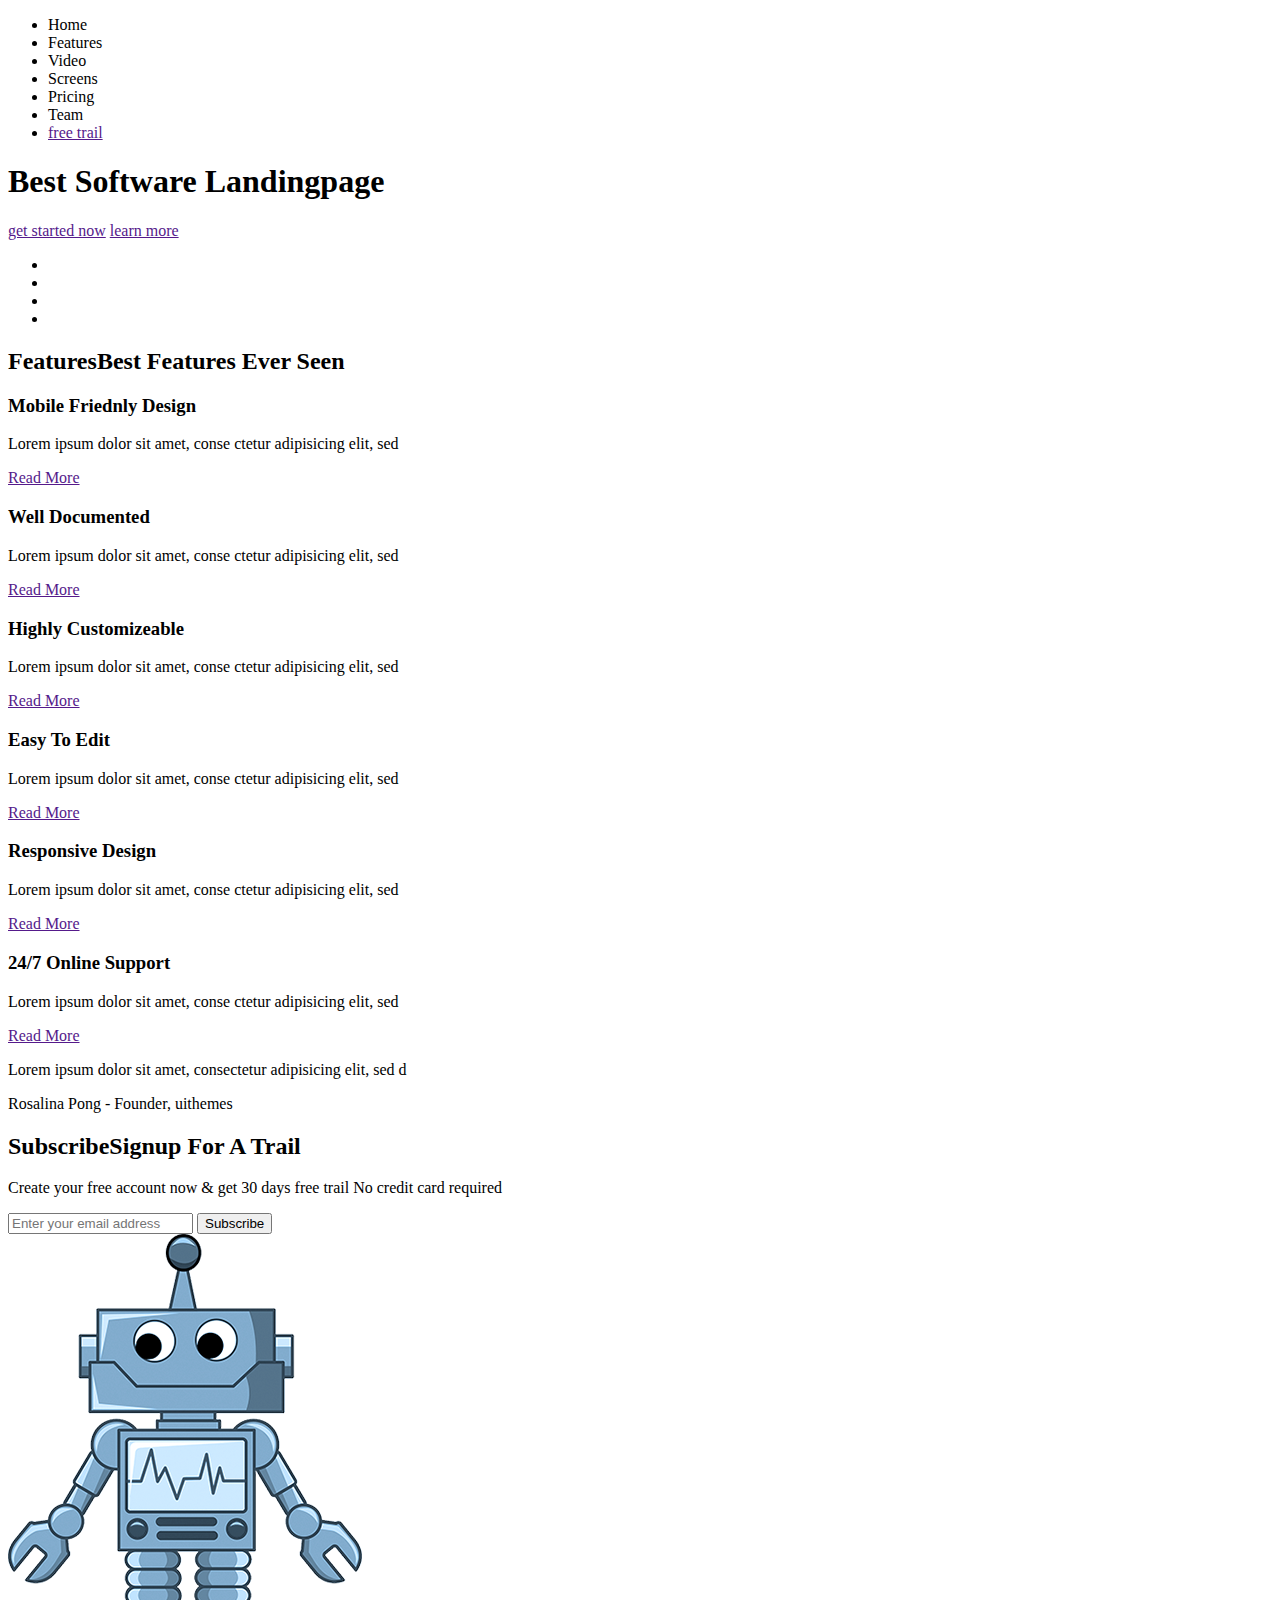
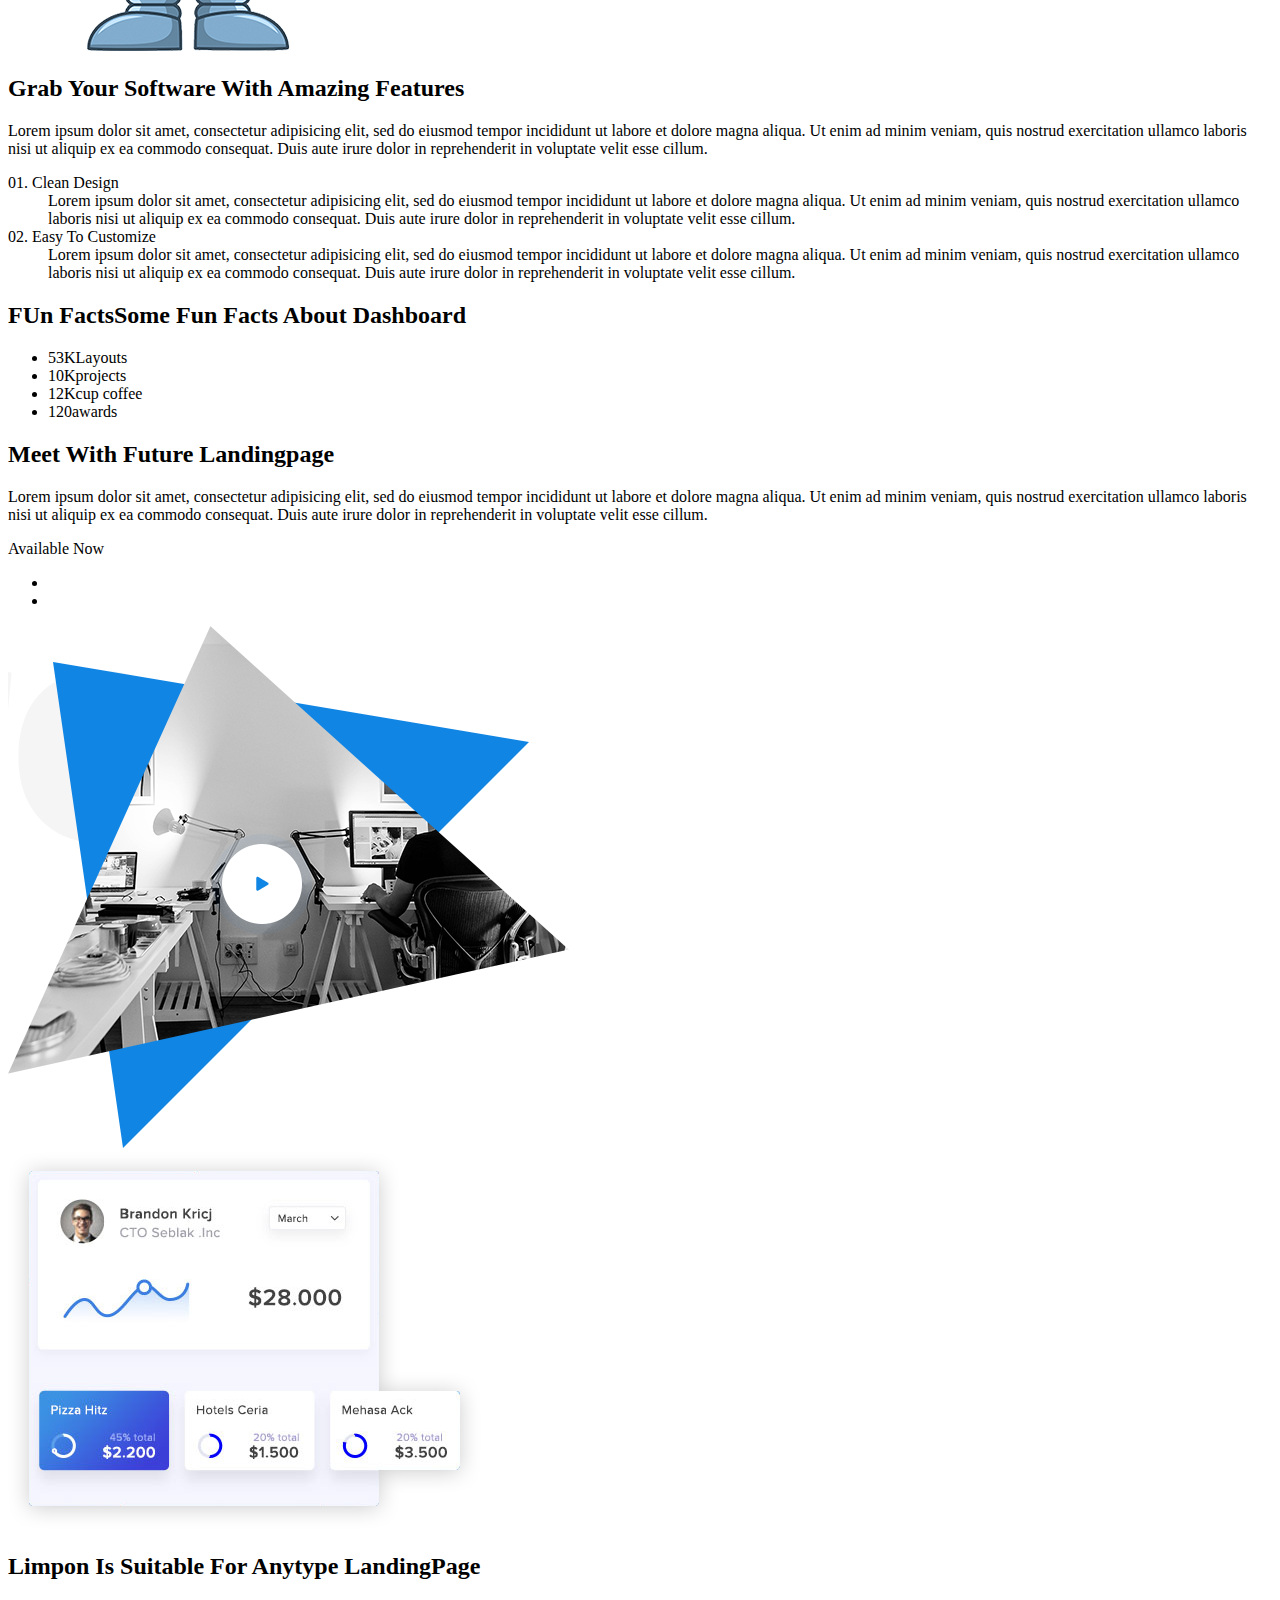
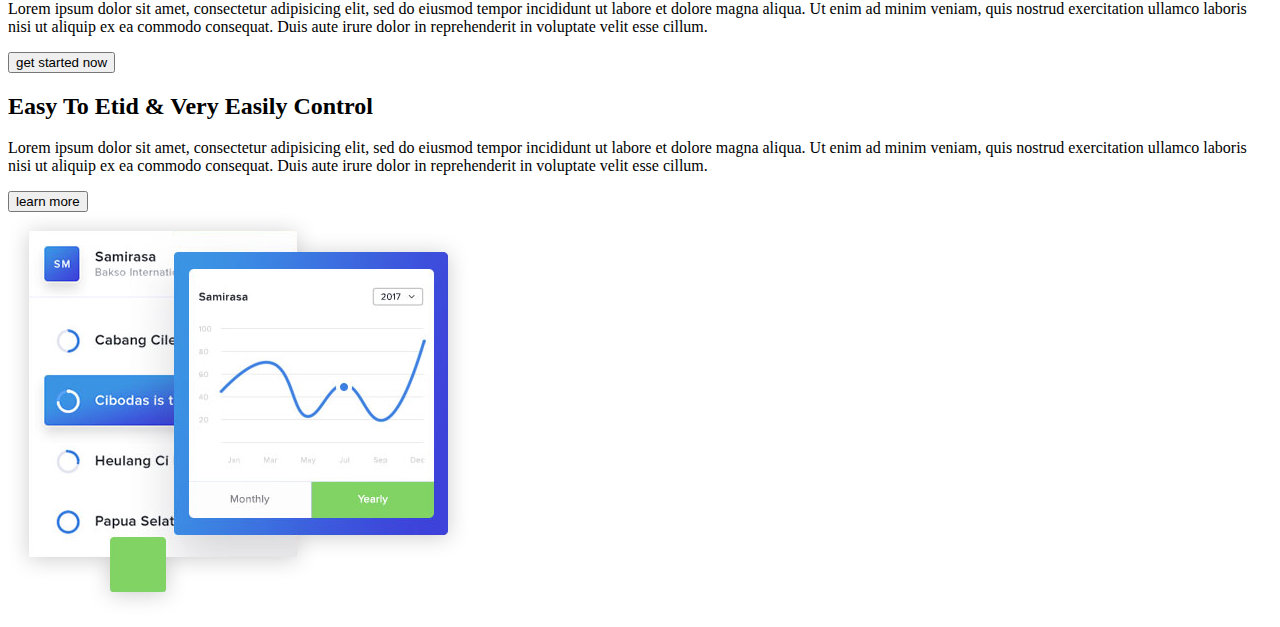
==== index.html @ 0503aa7f "Add files" ====
<!DOCTYPE html>
<html lang="en">
<head>
    <meta charset="UTF-8">
    <meta name="viewport" content="width=device-width, initial-scale=1.0">
    <title>Limpon</title>
</head>
<body>
   <div>
       <div>
        <a href=""></a>
        <ul>
            <li>Home</li>
            <li>Features</li>
            <li>Video</li>
            <li>Screens</li>
            <li>Pricing</li>
            <li>Team</li>
            <li><a href="">free trail</a></li>
        </ul>
       </div>
        <h1>Best Software  Landingpage</h1>
        <div>
            <a href="">get started now</a>
            <a href="">learn more</a>
        </div>
   </div>
   <div>
       <ul>
           <li></li>
           <li></li>
           <li></li>
           <li></li>
       </ul>
   </div>
   <div>
       <div>
           <h2><span>Features</span>Best Features Ever Seen</h2>
           <div>
               <div></div>
               <h3>Mobile Friednly Design</h3>
               <p>Lorem ipsum dolor sit amet, conse ctetur adipisicing elit, sed</p>
               <a href="">Read More</a>
           </div>
           <div>
            <div></div>
            <h3>Well Documented</h3>
            <p>Lorem ipsum dolor sit amet, conse ctetur adipisicing elit, sed</p>
            <a href="">Read More</a>
           </div>
           <div>
            <div></div>
            <h3>Highly Customizeable</h3>
            <p>Lorem ipsum dolor sit amet, conse ctetur adipisicing elit, sed </p>
            <a href="">Read More</a>
           </div>
           <div>
            <div></div>
            <h3>Easy To Edit</h3>
            <p>Lorem ipsum dolor sit amet, conse ctetur adipisicing elit, sed </p>
            <a href="">Read More</a>
           </div> 
           <div>
            <div></div>
            <h3>Responsive Design</h3>
            <p>Lorem ipsum dolor sit amet, conse ctetur adipisicing elit, sed</p>
            <a href="">Read More</a>
           </div> 
           <div>
            <div></div>
            <h3>24/7 Online Support</h3>
            <p>Lorem ipsum dolor sit amet, conse ctetur adipisicing elit, sed</p>
            <a href="">Read More</a>
           </div> 
           <div>
               <p>Lorem ipsum dolor sit amet, consectetur adipisicing elit, sed d</p>
               <p><span>Rosalina Pong</span> - Founder, uithemes</p>
           </div>
       </div>
   </div>
   <div>
       <div>
           <div>
               <h2><span>Subscribe</span>Signup For A Trail</h2>
               <p>Create your free account now & get 30 days free
                trail No credit card required</p>
                <input type="email" placeholder="Enter your email address">
                <button type="submit">Subscribe</button>
           </div>
           <img src="img/Robot.png" alt="Robot">
       </div>
   </div>
   <div>
       <div></div>
       <h2>Grab Your  Software
        With Amazing  Features</h2>
        <p>Lorem ipsum dolor sit amet, consectetur adipisicing elit, sed do eiusmod tempor incididunt ut labore et dolore magna aliqua. Ut enim ad minim veniam, quis nostrud exercitation ullamco laboris nisi ut aliquip ex ea commodo consequat.
             Duis aute irure dolor in reprehenderit in voluptate velit esse cillum.</p>
        <dl>
            <dt>01. Clean Design</dt>
            <dd>Lorem ipsum dolor sit amet, consectetur adipisicing elit, sed do eiusmod tempor incididunt ut labore et dolore magna aliqua. Ut enim ad minim veniam, quis nostrud exercitation ullamco laboris nisi ut aliquip ex ea commodo consequat.
                Duis aute irure dolor in reprehenderit in voluptate velit esse cillum.</dd>
            <dt>02. Easy To Customize</dt>
            <dd>Lorem ipsum dolor sit amet, consectetur adipisicing elit, sed do eiusmod tempor incididunt ut labore et dolore magna aliqua. Ut enim ad minim veniam, quis nostrud exercitation ullamco laboris nisi ut aliquip ex ea commodo consequat. 
                Duis aute irure dolor in reprehenderit in voluptate velit esse cillum.</dd>
        </dl>
   </div>
   <div>
       <div>
           <h2><span>FUn Facts</span>Some Fun Facts
            About Dashboard</h2>
            <ul>
                <li><span>53K</span>Layouts</li>
                <li><span>10K</span>projects</li>
                <li><span>12K</span>cup coffee</li>
                <li><span>120</span>awards</li>
            </ul>
       </div>
   </div>
   <div>
       <div>
           <div>
                <h2>Meet With
                Future Landingpage</h2>
                <p>Lorem ipsum dolor sit amet, consectetur adipisicing elit, 
                    sed do eiusmod tempor incididunt ut labore et dolore magna aliqua. 
                    Ut enim ad minim veniam, quis nostrud exercitation ullamco laboris 
                    nisi ut aliquip ex ea commodo consequat. 
                    Duis aute irure dolor in reprehenderit in voluptate 
                    velit esse cillum.</p>
                <p>Available Now</p>
                <ul>
                    <li><a href="" target="_blank"></a></li>
                    <li><a href="" target="_blank"></a></li>
                </ul>
            </div>
            <img src="img/7block-pic.png" alt="Video">
       </div>
   </div>
   <!-- Далее идет разметка двух блоков (8ого и 9ого), выполненная мною в качестве Д/з-->
    <div> <!-- Для выделения всего фона 8 блока-->
        <div> <!-- Для ограничения размеров блока с содержанием во всем 8 блоке-->
            <img src="img/8block-screen.png" alt="chart">
            <div> <!-- Для разметки текстового блока справа-->
                <div></div> <!-- Для иконки-->
                <h2>Limpon Is Suitable For
                    Anytype LandingPage</h2>
                    <!-- Чтобы текст в фотошопе возвращался к своему формату прежнему,
                    после моего копирования, надо нажать на Escape, а затем в окне нажать
                на Cancel Text-->
                <p>Lorem ipsum dolor sit amet, consectetur adipisicing elit, sed do eiusmod tempor incididunt ut labore et dolore magna aliqua. Ut enim ad minim veniam, quis nostrud exercitation ullamco laboris nisi ut aliquip ex ea commodo consequat. 
                    Duis aute irure dolor in reprehenderit in voluptate velit esse cillum.</p>
                <button type="submit">get started now</button>
                <!-- Вероятно нужно было использовать ссылку-->
            </div>
        </div>
    </div>
    <div> <!-- Для выделения всего фона 9 блока-->
        <div> <!-- Для ограничения размеров блока с содержанием во всем 9 блоке-->
            <div> <!-- Для разметки текстового блока слева-->
                <div></div> <!-- Для иконки-->
                <h2>Easy To Etid &
                    Very Easily Control</h2>
                <p>Lorem ipsum dolor sit amet, consectetur adipisicing elit, sed do eiusmod tempor incididunt ut labore et dolore magna aliqua. Ut enim ad minim veniam, quis nostrud exercitation ullamco laboris nisi ut aliquip ex ea commodo consequat. 
                        Duis aute irure dolor in reprehenderit in voluptate velit esse cillum.</p>
                <button type="submit">learn more</button>
            </div>
            <img src="img/9block-screen.png" alt="chart2">
        </div>
    </div>
</body>
</html>
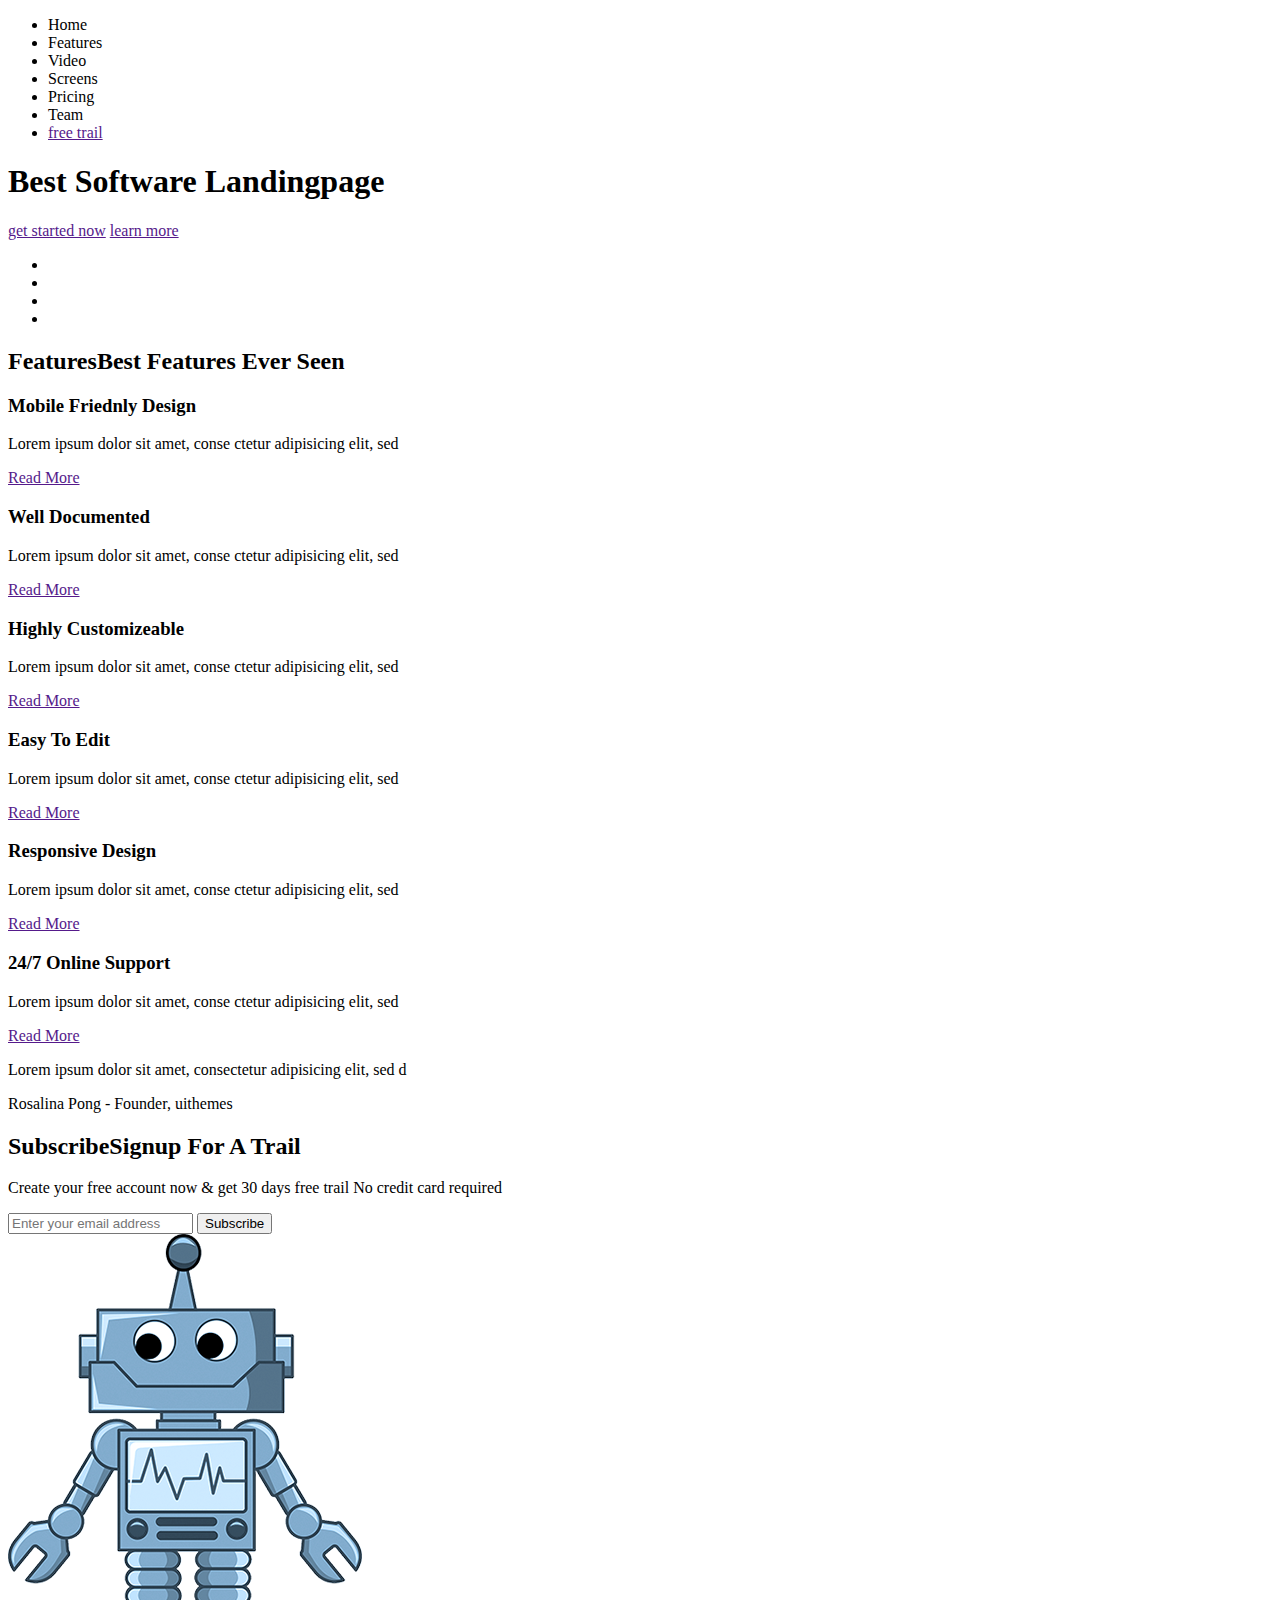
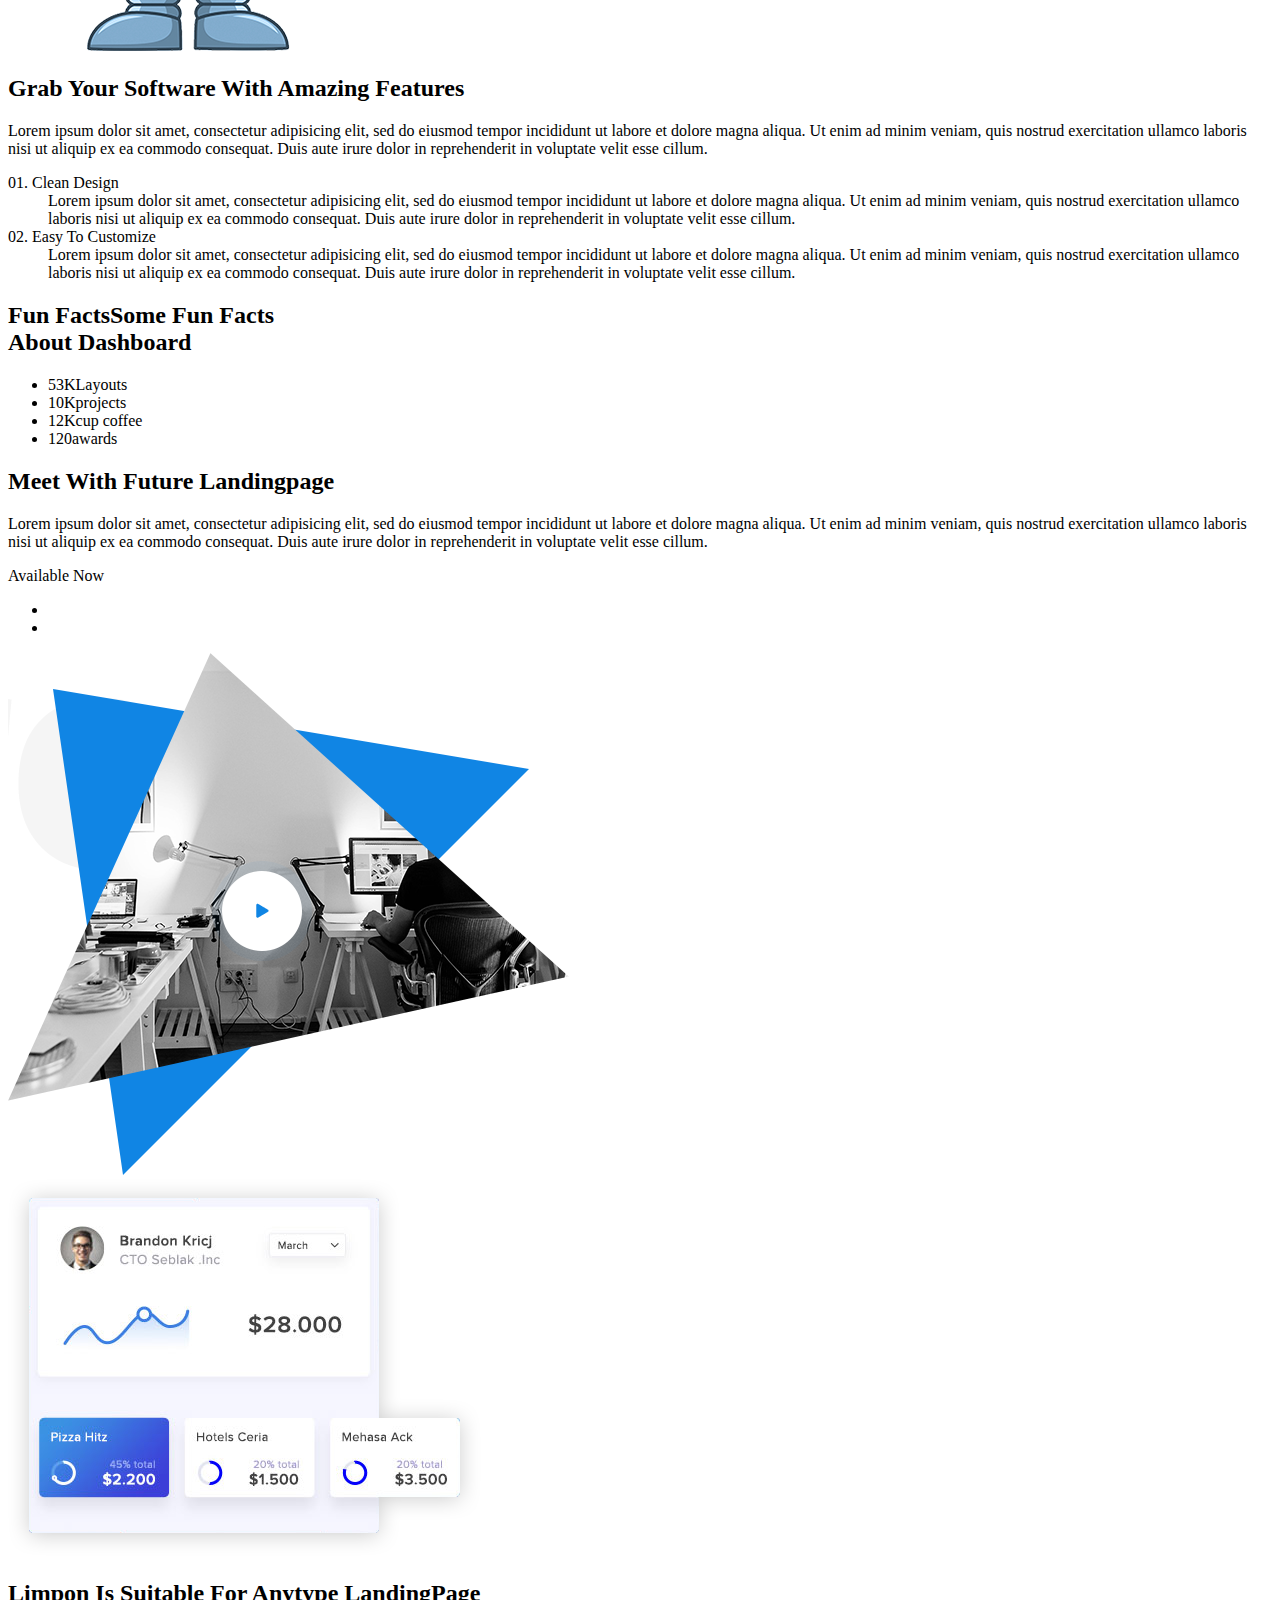
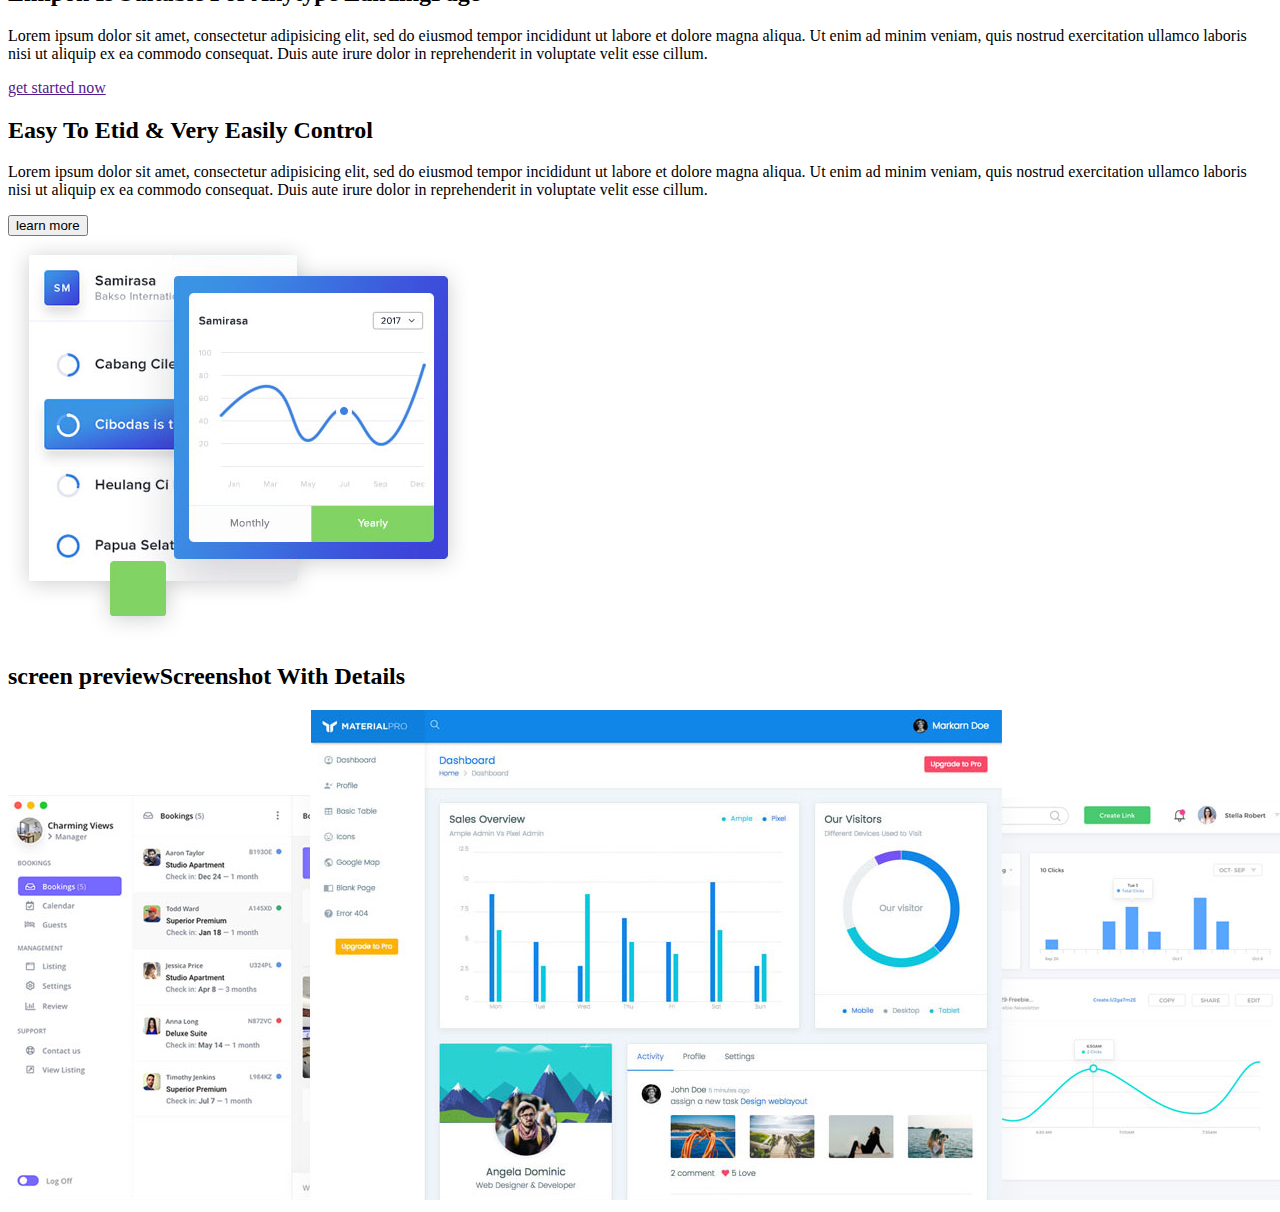
==== commit bf207699: "Add index.html" ====
--- a/index.html
+++ b/index.html
@@ -4,19 +4,22 @@
     <meta charset="UTF-8">
     <meta name="viewport" content="width=device-width, initial-scale=1.0">
     <title>Limpon</title>
+    <link rel="preconnect" href="https://fonts.gstatic.com">
+<link href="https://fonts.googleapis.com/css2?family=Open+Sans:wght@400;600;700;800&display=swap" rel="stylesheet">
+    <link rel="stylesheet" href="css/style.css">
 </head>
 <body>
-   <div>
+   <div class="page-header">
        <div>
         <a href=""></a>
-        <ul>
+        <ul class="nav">
             <li>Home</li>
             <li>Features</li>
             <li>Video</li>
             <li>Screens</li>
             <li>Pricing</li>
             <li>Team</li>
-            <li><a href="">free trail</a></li>
+            <li><a href="" class="btn-free">free trail</a></li>
         </ul>
        </div>
         <h1>Best Software  Landingpage</h1>
@@ -25,7 +28,7 @@
             <a href="">learn more</a>
         </div>
    </div>
-   <div>
+   <div class="page-company">
        <ul>
            <li></li>
            <li></li>
@@ -33,40 +36,40 @@
            <li></li>
        </ul>
    </div>
-   <div>
-       <div>
+   <div class="page-grid">
+       <div class="grid">
            <h2><span>Features</span>Best Features Ever Seen</h2>
-           <div>
+           <div class="grid-item">
                <div></div>
                <h3>Mobile Friednly Design</h3>
                <p>Lorem ipsum dolor sit amet, conse ctetur adipisicing elit, sed</p>
                <a href="">Read More</a>
            </div>
-           <div>
+           <div class="grid-item">
             <div></div>
             <h3>Well Documented</h3>
             <p>Lorem ipsum dolor sit amet, conse ctetur adipisicing elit, sed</p>
             <a href="">Read More</a>
            </div>
-           <div>
+           <div class="grid-item">
             <div></div>
             <h3>Highly Customizeable</h3>
             <p>Lorem ipsum dolor sit amet, conse ctetur adipisicing elit, sed </p>
             <a href="">Read More</a>
            </div>
-           <div>
+           <div class="grid-item">
             <div></div>
             <h3>Easy To Edit</h3>
             <p>Lorem ipsum dolor sit amet, conse ctetur adipisicing elit, sed </p>
             <a href="">Read More</a>
            </div> 
-           <div>
+           <div class="grid-item">
             <div></div>
             <h3>Responsive Design</h3>
             <p>Lorem ipsum dolor sit amet, conse ctetur adipisicing elit, sed</p>
             <a href="">Read More</a>
            </div> 
-           <div>
+           <div class="grid-item">
             <div></div>
             <h3>24/7 Online Support</h3>
             <p>Lorem ipsum dolor sit amet, conse ctetur adipisicing elit, sed</p>
@@ -74,11 +77,11 @@
            </div> 
            <div>
                <p>Lorem ipsum dolor sit amet, consectetur adipisicing elit, sed d</p>
-               <p><span>Rosalina Pong</span> - Founder, uithemes</p>
+               <p class="author"><span>Rosalina Pong</span> - Founder, uithemes</p>
            </div>
        </div>
    </div>
-   <div>
+   <div class="page-subscribe">
        <div>
            <div>
                <h2><span>Subscribe</span>Signup For A Trail</h2>
@@ -90,7 +93,7 @@
            <img src="img/Robot.png" alt="Robot">
        </div>
    </div>
-   <div>
+   <div class="page-software">
        <div></div>
        <h2>Grab Your  Software
         With Amazing  Features</h2>
@@ -105,9 +108,9 @@
                 Duis aute irure dolor in reprehenderit in voluptate velit esse cillum.</dd>
         </dl>
    </div>
-   <div>
+   <div class="page-stat">
        <div>
-           <h2><span>FUn Facts</span>Some Fun Facts
+           <h2><span>Fun Facts</span>Some Fun Facts</br>
             About Dashboard</h2>
             <ul>
                 <li><span>53K</span>Layouts</li>
@@ -117,7 +120,7 @@
             </ul>
        </div>
    </div>
-   <div>
+   <div class="page-app">
        <div>
            <div>
                 <h2>Meet With
@@ -138,7 +141,7 @@
        </div>
    </div>
    <!-- Далее идет разметка двух блоков (8ого и 9ого), выполненная мною в качестве Д/з-->
-    <div> <!-- Для выделения всего фона 8 блока-->
+    <div class="page=analytics"> <!-- Для выделения всего фона 8 блока-->
         <div> <!-- Для ограничения размеров блока с содержанием во всем 8 блоке-->
             <img src="img/8block-screen.png" alt="chart">
             <div> <!-- Для разметки текстового блока справа-->
@@ -150,12 +153,14 @@
                 на Cancel Text-->
                 <p>Lorem ipsum dolor sit amet, consectetur adipisicing elit, sed do eiusmod tempor incididunt ut labore et dolore magna aliqua. Ut enim ad minim veniam, quis nostrud exercitation ullamco laboris nisi ut aliquip ex ea commodo consequat. 
                     Duis aute irure dolor in reprehenderit in voluptate velit esse cillum.</p>
-                <button type="submit">get started now</button>
-                <!-- Вероятно нужно было использовать ссылку-->
+                <a href="">get started now</a>
+                <!-- Я записала кнопку как <button type="submit">get started now</button>, а автор
+                ее создает при помощи ссылки, так что я исправила. Видимо она просто перекидывает нас
+            на другую опред страницу сети-->
             </div>
         </div>
     </div>
-    <div> <!-- Для выделения всего фона 9 блока-->
+    <div class="page-9block"> <!-- Для выделения всего фона 9 блока-->
         <div> <!-- Для ограничения размеров блока с содержанием во всем 9 блоке-->
             <div> <!-- Для разметки текстового блока слева-->
                 <div></div> <!-- Для иконки-->
@@ -168,5 +173,9 @@
             <img src="img/9block-screen.png" alt="chart2">
         </div>
     </div>
+    <div class="page-screen">
+            <h2><span>screen preview</span>Screenshot With Details</h2>
+            <img src="img/10block-screen.png" alt="screen">
+    </div>
 </body>
 </html>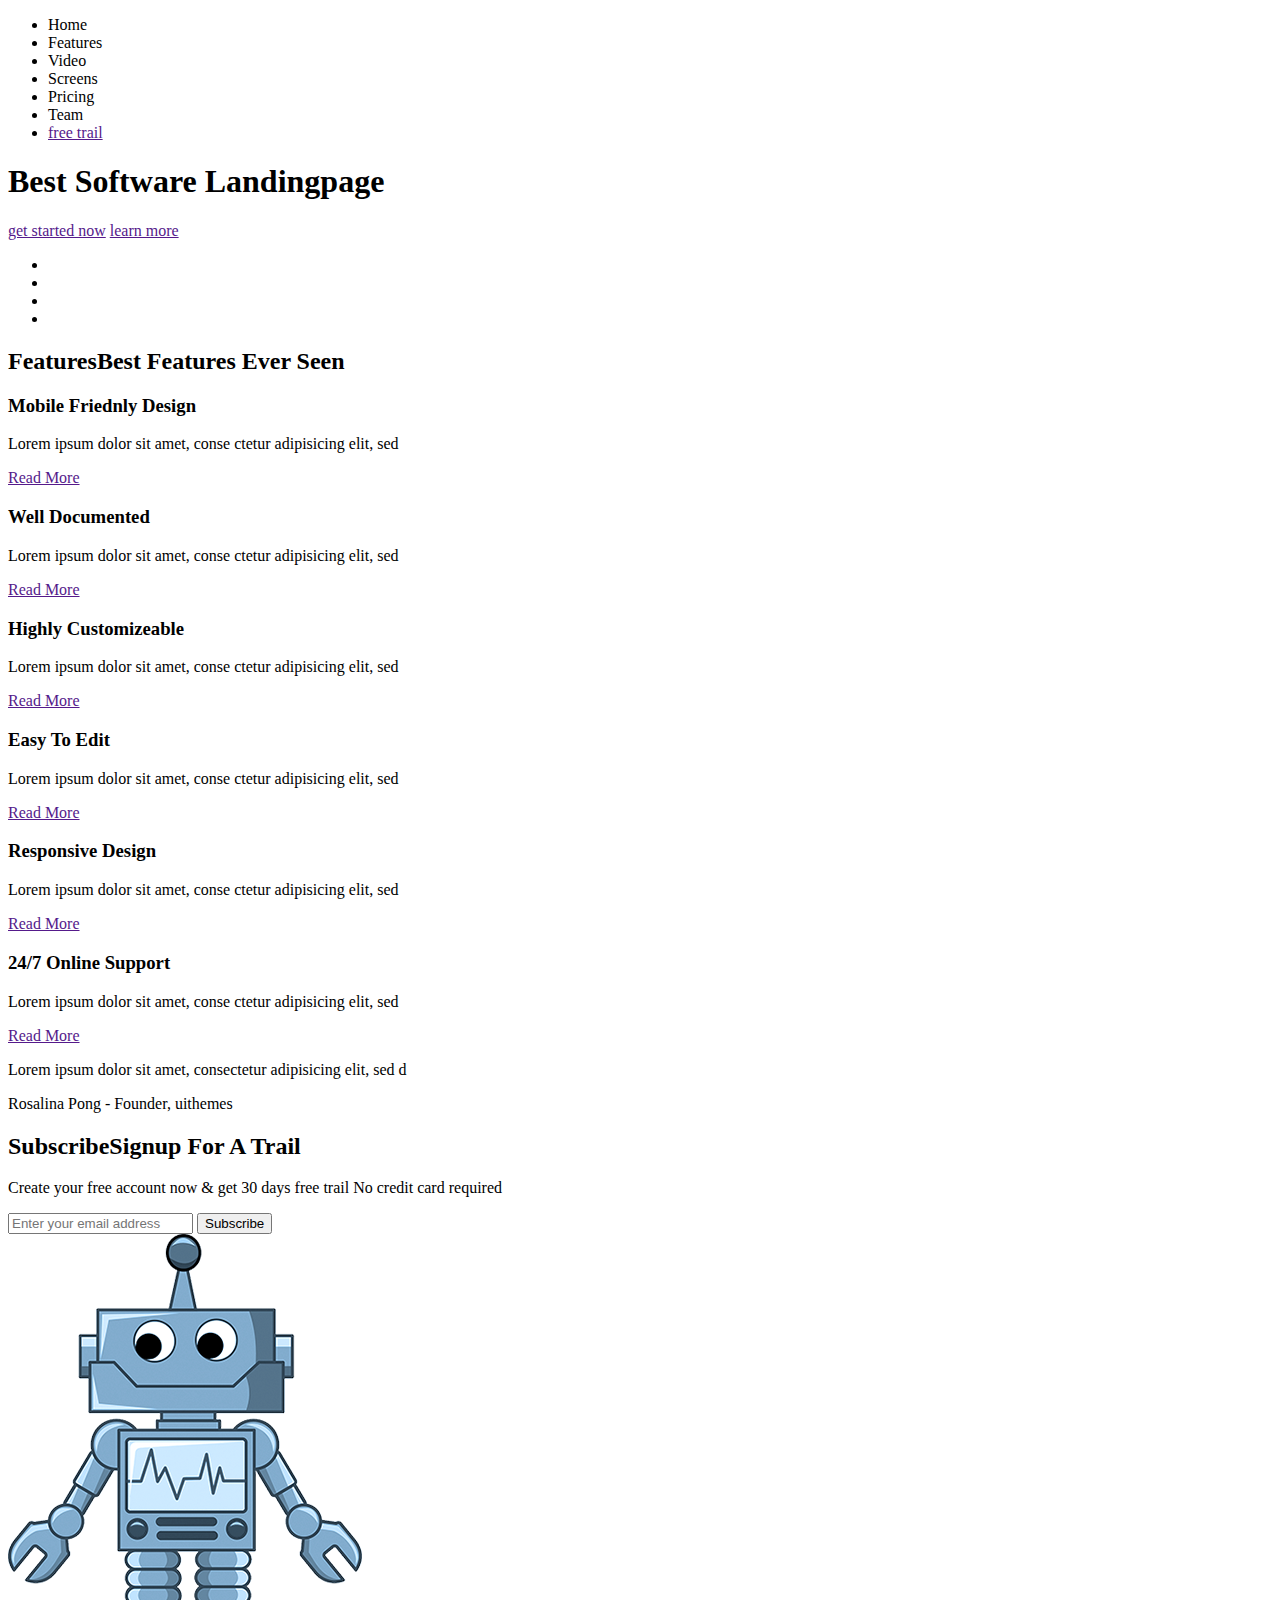
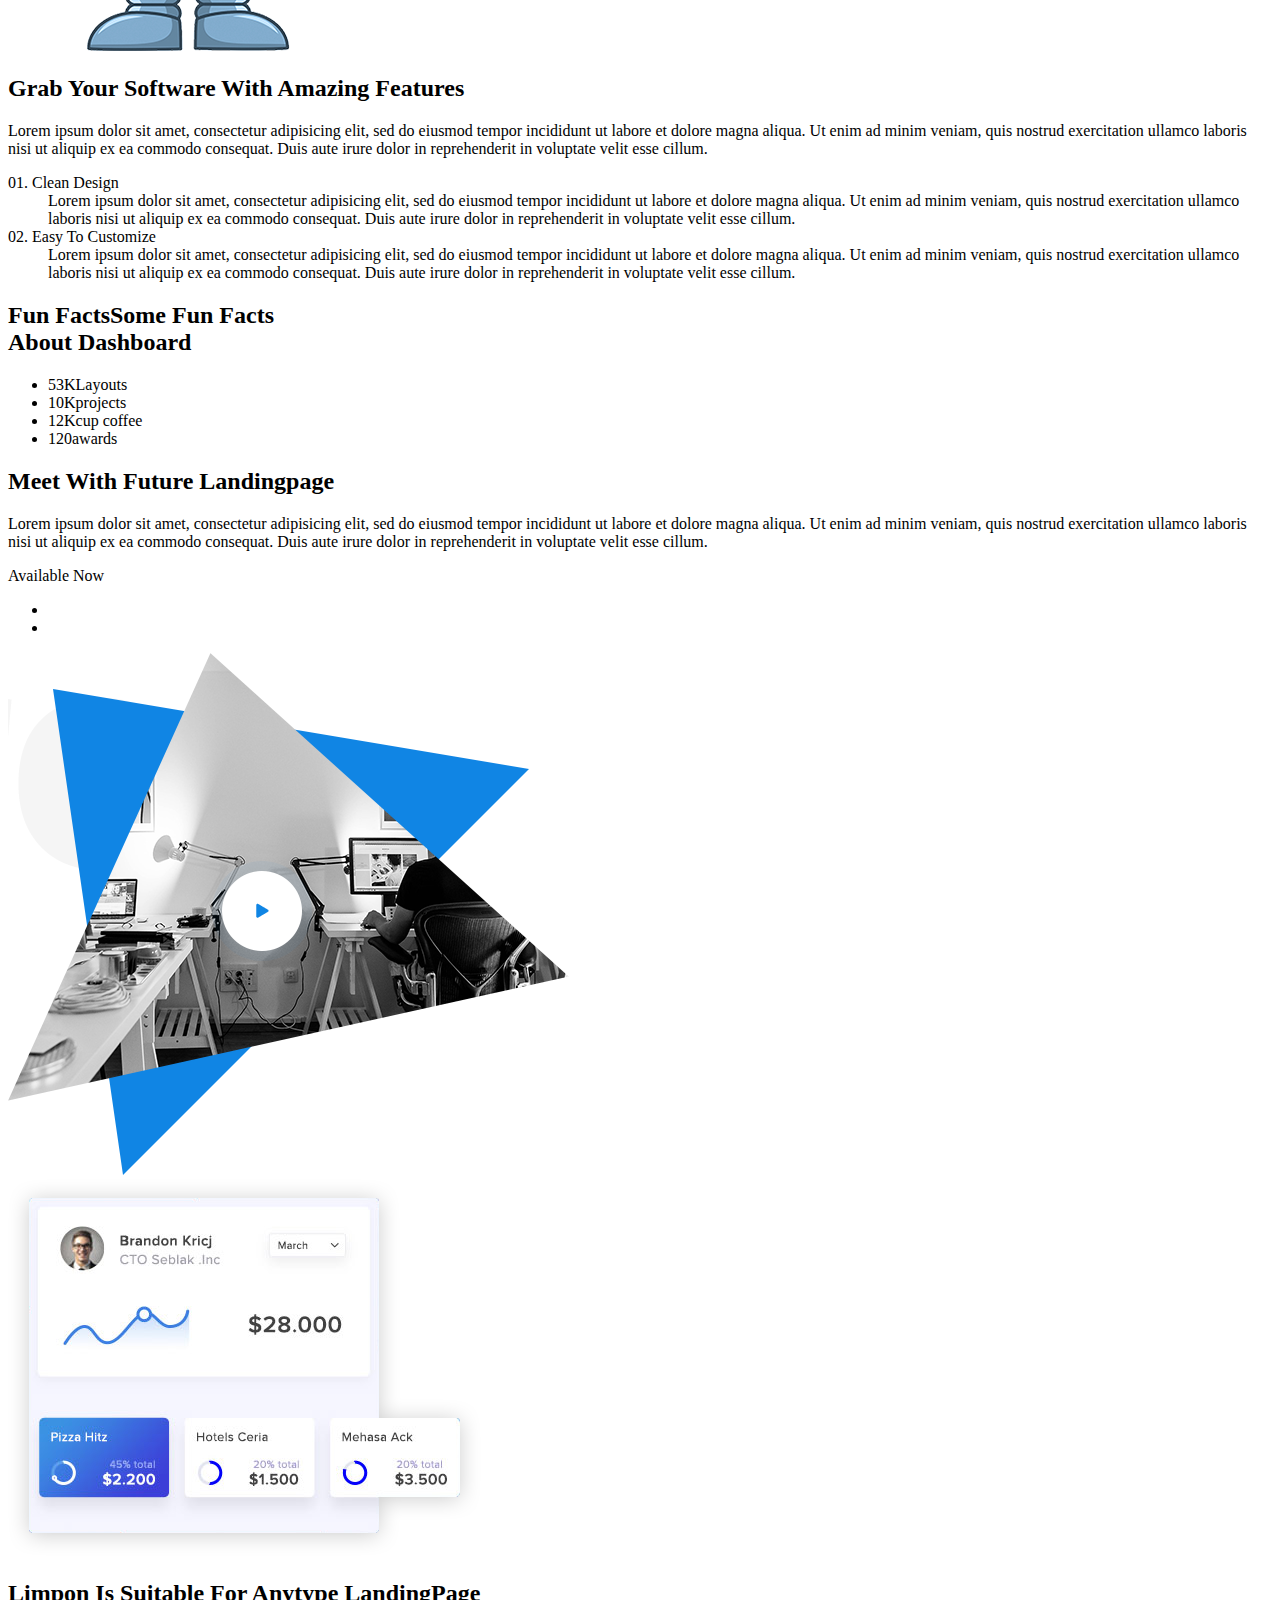
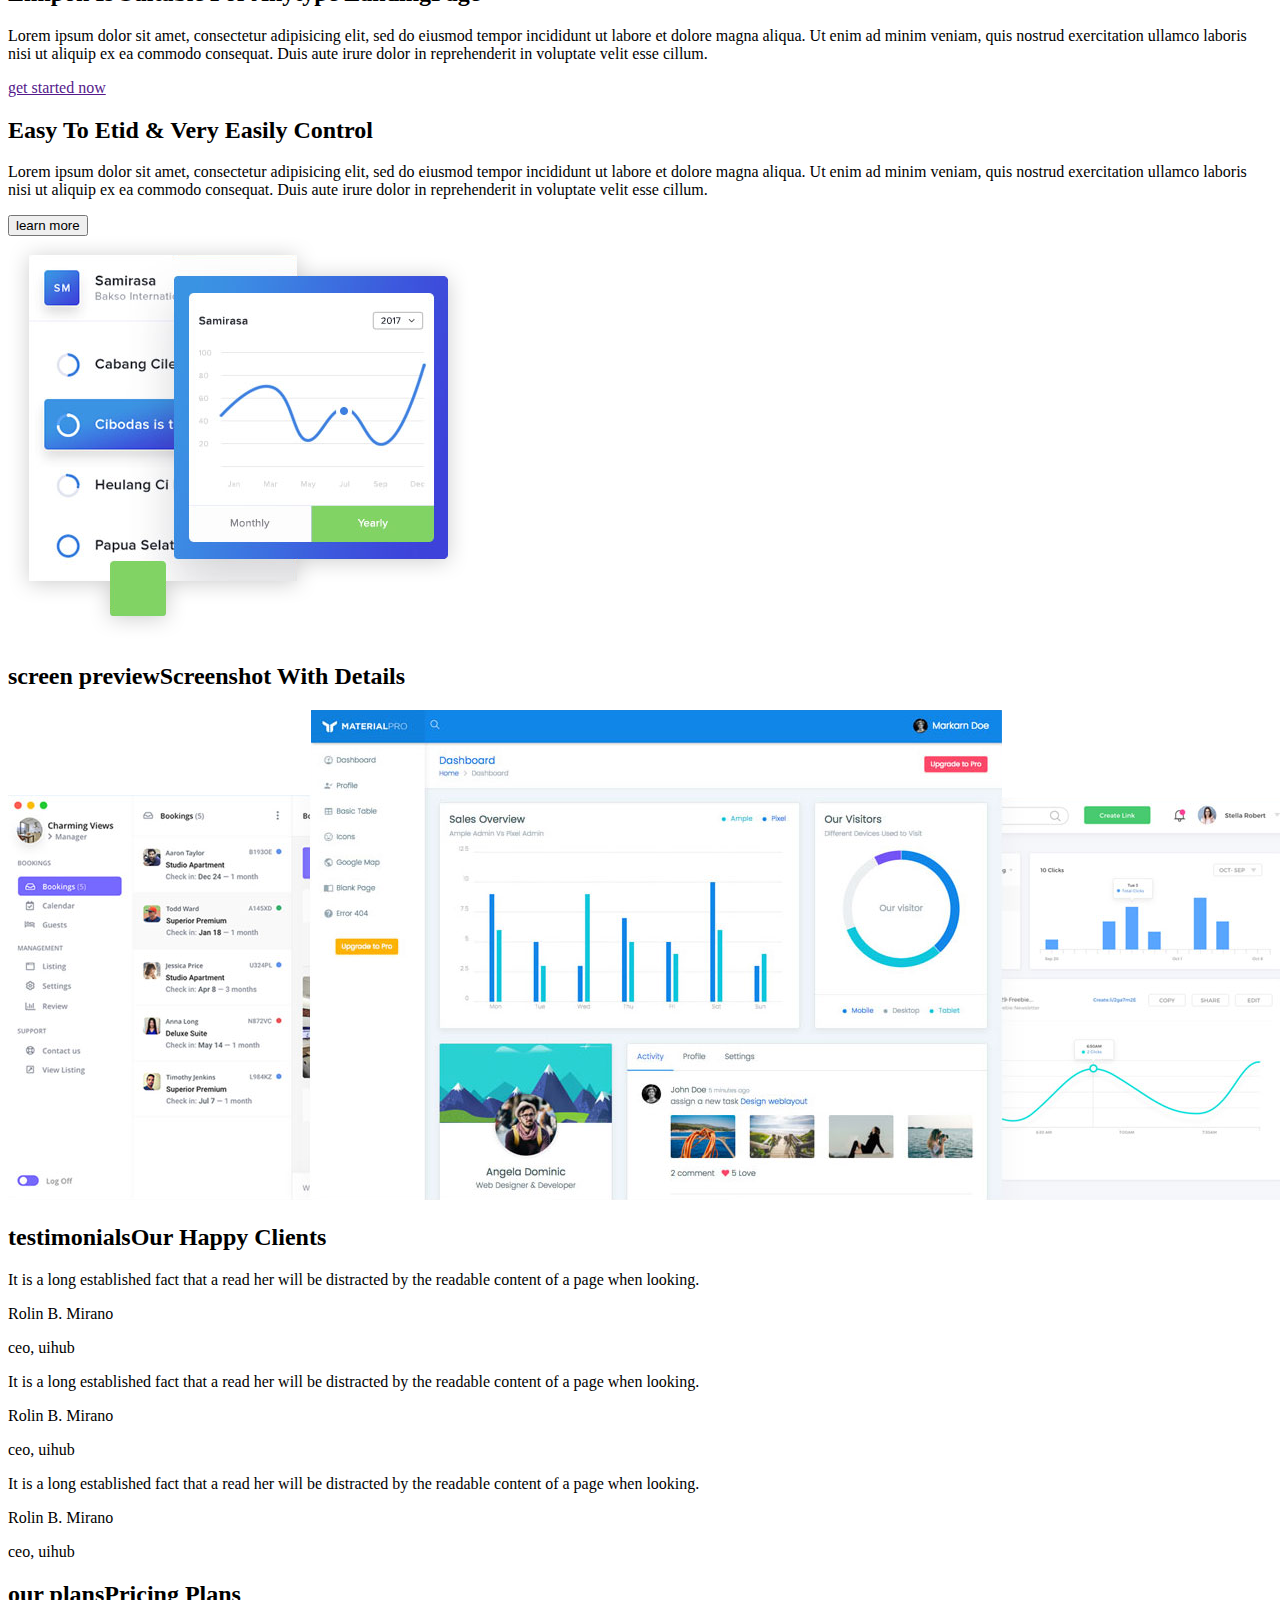
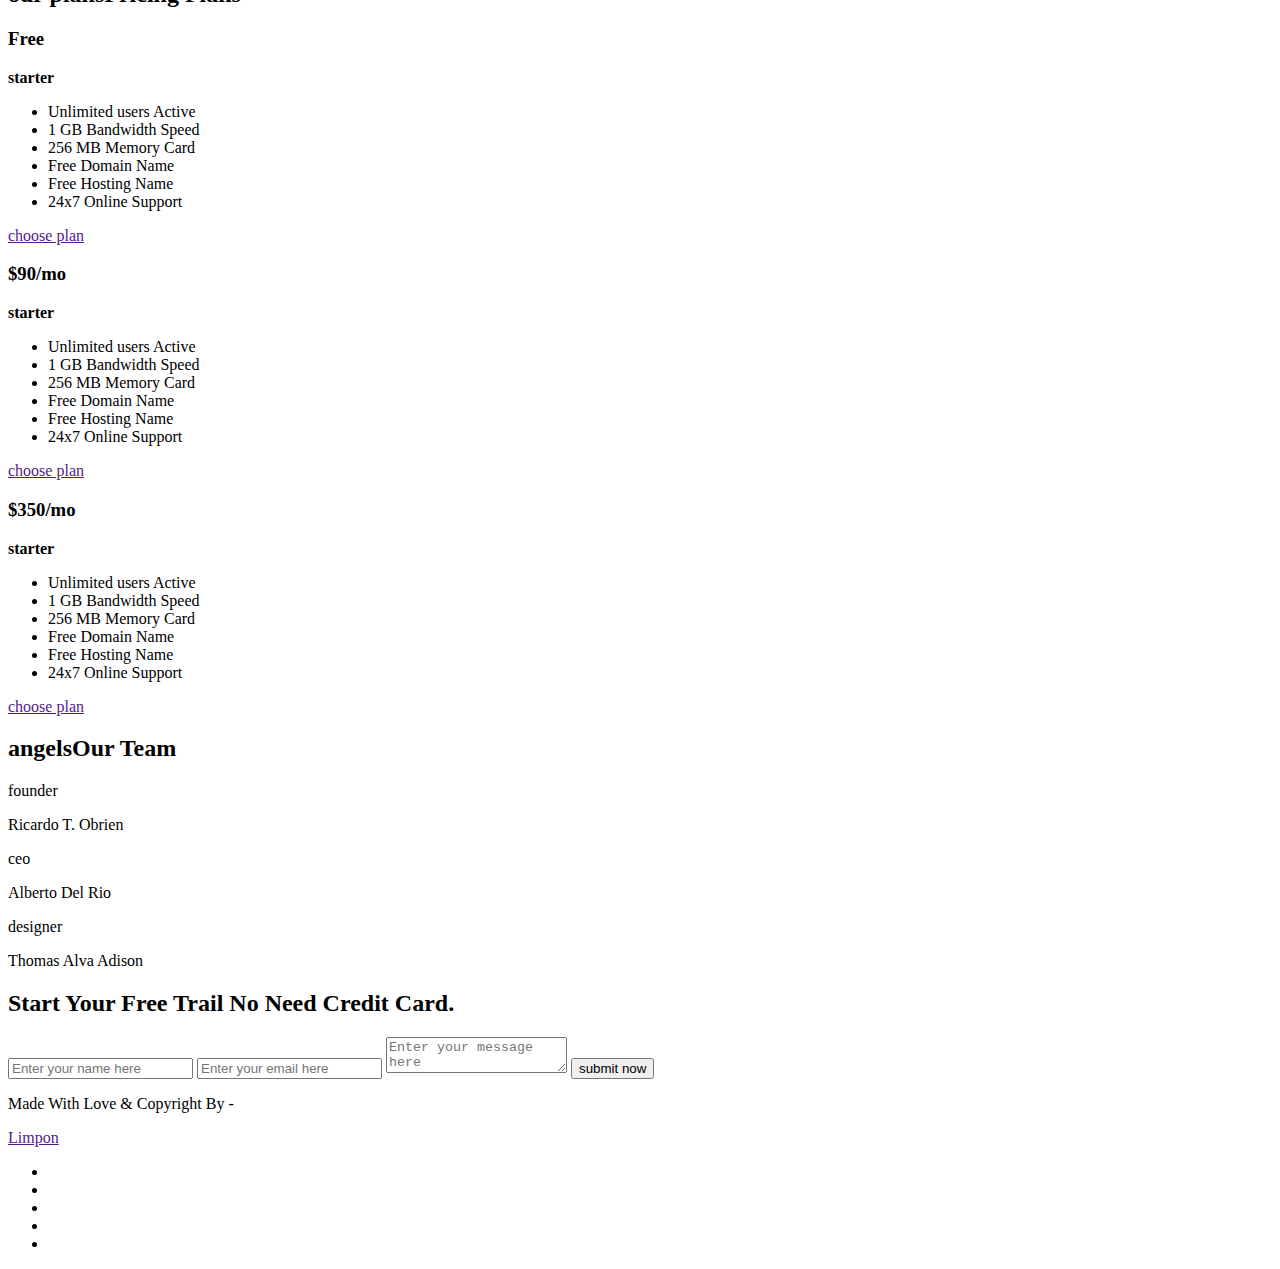
==== commit c7336b1d: "Made some changes" ====
--- a/index.html
+++ b/index.html
@@ -4,8 +4,20 @@
     <meta charset="UTF-8">
     <meta name="viewport" content="width=device-width, initial-scale=1.0">
     <title>Limpon</title>
-    <link rel="preconnect" href="https://fonts.gstatic.com">
-<link href="https://fonts.googleapis.com/css2?family=Open+Sans:wght@400;600;700;800&display=swap" rel="stylesheet">
+    <link rel="apple-touch-icon" sizes="57x57" href="img/favicon/apple-touch-icon-57x57.png" data-mce-href="img/favicon/apple-touch-icon-57x57.png">
+    <link rel="apple-touch-icon" sizes="60x60" href="img/favicon/apple-touch-icon-60x60.png" data-mce-href="img/favicon/apple-touch-icon-60x60.png">
+    <link rel="apple-touch-icon" sizes="72x72" href="img/favicon/apple-touch-icon-72x72.png" data-mce-href="img/favicon/apple-touch-icon-72x72.png">
+    <link rel="apple-touch-icon" sizes="76x76" href="img/favicon/apple-touch-icon-76x76.png" data-mce-href="img/favicon/apple-touch-icon-76x76.png">
+    <link rel="apple-touch-icon" sizes="114x114" href="img/favicon/apple-touch-icon-114x114.png" data-mce-href="img/favicon/apple-touch-icon-114x114.png">
+    <link rel="apple-touch-icon" sizes="120x120" href="img/favicon/apple-touch-icon-120x120.png" data-mce-href="img/favicon/apple-touch-icon-120x120.png">
+    <link rel="apple-touch-icon" sizes="144x144" href="img/favicon/apple-touch-icon-144x144.png" data-mce-href="img/favicon/apple-touch-icon-144x144.png">
+    <link rel="apple-touch-icon" sizes="152x152" href="img/favicon/apple-touch-icon-152x152.png" data-mce-href="img/favicon/apple-touch-icon-152x152.png">
+    <link rel="apple-touch-icon" sizes="180x180" href="img/favicon/apple-touch-icon-180x180.png" data-mce-href="img/favicon/apple-touch-icon-180x180.png">
+    <link rel="icon" type="image/png" href="img/favicon/favicon-32x32.png" sizes="32x32" data-mce-href="img/favicon/favicon-32x32.png">
+    <link rel="icon" type="image/png" href="img/favicon/android-chrome-192x192.png" sizes="192x192" data-mce-href="img/favicon/android-chrome-192x192.png">
+    <link rel="icon" type="image/png" href="img/favicon/favicon-96x96.png" sizes="96x96" data-mce-href="img/favicon/favicon-96x96.png">
+    <link rel="icon" type="image/png" href="img/favicon/favicon-16x16.png" sizes="16x16" data-mce-href="img/favicon/favicon-16x16.png">
+    <link href="https://fonts.googleapis.com/css2?family=Open+Sans:wght@400;600;700;800&display=swap" rel="stylesheet">
     <link rel="stylesheet" href="css/style.css">
 </head>
 <body>
@@ -177,5 +189,113 @@
             <h2><span>screen preview</span>Screenshot With Details</h2>
             <img src="img/10block-screen.png" alt="screen">
     </div>
+    <div class="page-clients">
+        <h2><span>testimonials</span>Our Happy Clients</h2>
+        <div class="box-clients">
+            <div>
+                <p>It is a long established fact that a read
+                    her will be distracted by the readable
+                    content of a page when looking.
+                </p>
+                <p class="name">Rolin B. Mirano</p>
+                <p class="position">ceo, uihub</p>
+            </div>
+            <div>
+                <p>It is a long established fact that a read her will be distracted by the readable content of a page when looking.
+                </p>
+                <p class="name">Rolin B. Mirano</p>
+                <p class="position">ceo, uihub</p>
+            </div>
+            <div>
+                <p>It is a long established fact that a read
+                    her will be distracted by the readable
+                    content of a page when looking.
+                </p>
+                <p class="name">Rolin B. Mirano</p>
+                <p class="position">ceo, uihub</p>
+            </div>
+        </div>
+    </div>
+    <div class="page-plan">
+        <h2><span>our plans</span>Pricing Plans</h2>
+        <div class="box-price">
+            <div class="box-price-item">
+                <h3>Free</h3>
+                <p><strong>starter</strong></p>
+                <ul>
+                    <li>Unlimited users Active</li>
+                    <li>1 GB Bandwidth Speed</li>
+                    <li>256 MB Memory Card</li>
+                    <li>Free Domain Name</li>
+                    <li>Free Hosting Name</li>
+                    <li>24x7 Online Support</li>
+                </ul>
+                <a href="">choose plan</a>
+            </div>
+            <div class="box-price-item-active">
+                <h3><span>$</span>90<span>/mo</span></h3>
+                <p><strong>starter</strong></p>
+                <ul>
+                    <li>Unlimited users Active</li>
+                    <li>1 GB Bandwidth Speed</li>
+                    <li>256 MB Memory Card</li>
+                    <li>Free Domain Name</li>
+                    <li>Free Hosting Name</li>
+                    <li>24x7 Online Support</li>
+                </ul>
+                <a href="">choose plan</a>
+            </div>
+            <div class="box-price-item">
+                <h3><span>$</span>350<span>/mo</span></h3>
+                <p><strong>starter</strong></p>
+                <ul>
+                    <li>Unlimited users Active</li>
+                    <li>1 GB Bandwidth Speed</li>
+                    <li>256 MB Memory Card</li>
+                    <li>Free Domain Name</li>
+                    <li>Free Hosting Name</li>
+                    <li>24x7 Online Support</li>
+                </ul>
+                <a href="">choose plan</a>
+            </div>
+        </div>
+    </div>
+    <div class="page-team">
+        <h2><span>angels</span>Our Team</h2>
+        <div class="box-team">
+            <p>founder</p>
+            <p>Ricardo T. Obrien</p>
+        </div>
+        <div class="box-team">
+            <p>ceo</p>
+            <p>Alberto Del Rio</p>
+        </div>
+        <div class="box-team">
+            <p>designer</p>
+            <p>Thomas Alva Adison</p>
+        </div>
+    </div>
+    <div class="page-form">
+        <h2>Start Your Free Trail No Need Credit Card.</h2>
+        <form action="">
+            <input type="text" placeholder="Enter your name here">
+            <input type="email" placeholder="Enter your email here">
+            <textarea name="textMessage" placeholder="Enter your message here"></textarea>
+            <button type="submit"><span></span>submit now</button> <!-- <span> здесь нужен для вставки на кнопку иконки -->
+        </form>
+    </div>
+    <div class="footer">
+        <div>
+            <p>Made With Love & Copyright By - </p>
+            <a href="">Limpon</a>
+            <ul class="social">
+                <li><a href="" target="_blank"></a></li>
+                <li><a href="" target="_blank"></a></li>
+                <li><a href="" target="_blank"></a></li>
+                <li><a href="" target="_blank"></a></li>
+                <li><a href="" target="_blank"></a></li>
+            </ul>
+        </div>
+    </div>
 </body>
 </html>